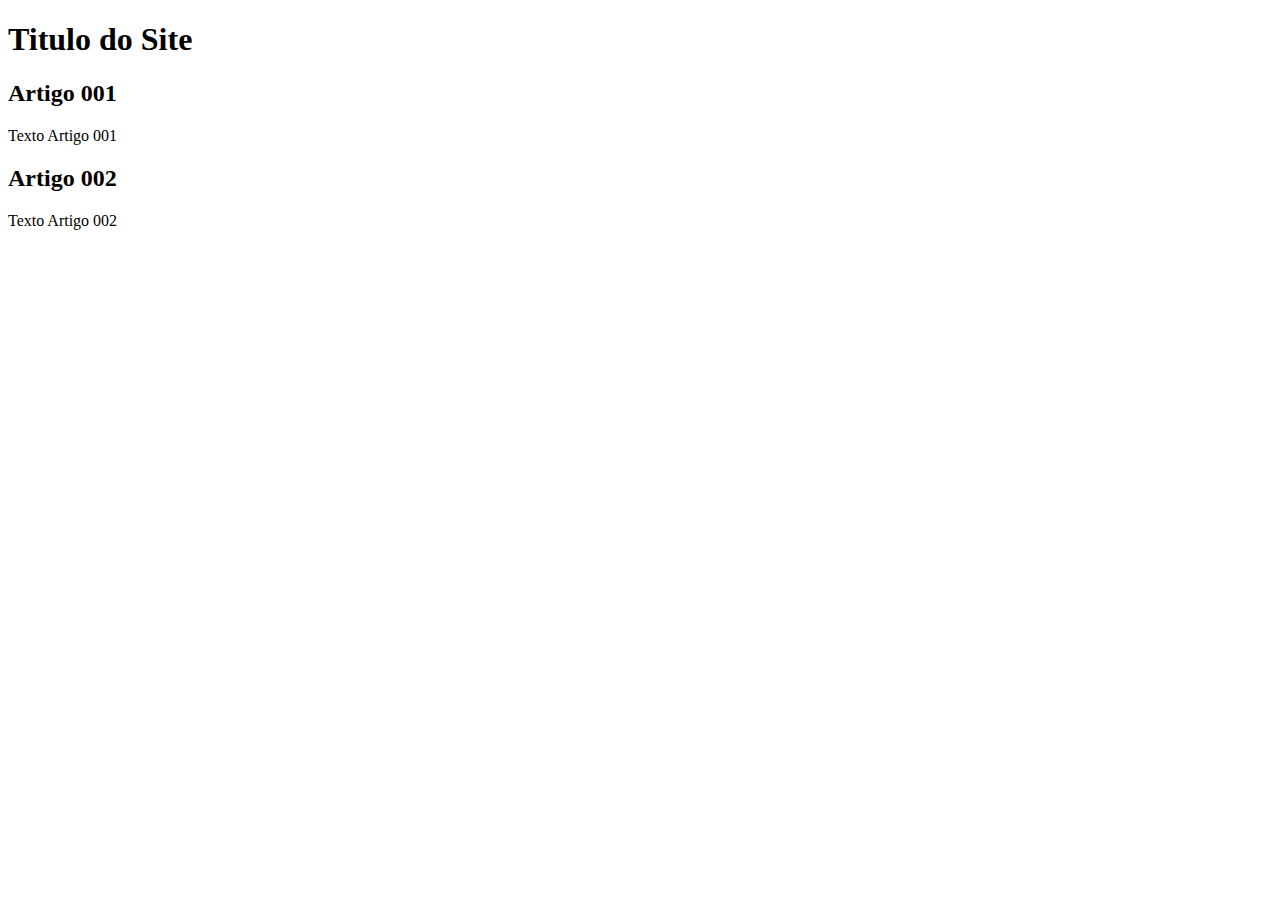
==== index.html @ 455ae915 "add index" ====
<!DOCTYPE html>
<html lang="en">
<head>
    <meta charset="UTF-8">
    <meta http-equiv="X-UA-Compatible" content="IE=edge">
    <meta name="viewport" content="width=device-width, initial-scale=1.0">
    <title>Titulo do Site</title>
</head>
<body>
    <main>
        <header>
            <h1>Titulo do Site</h1>
        </header>
        <article>
            <h2>Artigo 001</h2>
            <p>Texto Artigo 001</p>
        </article>
        <article>
            <h2>Artigo 002</h2>
            <p>Texto Artigo 002</p>
        </article>
    </main>
    
</body>
</html>
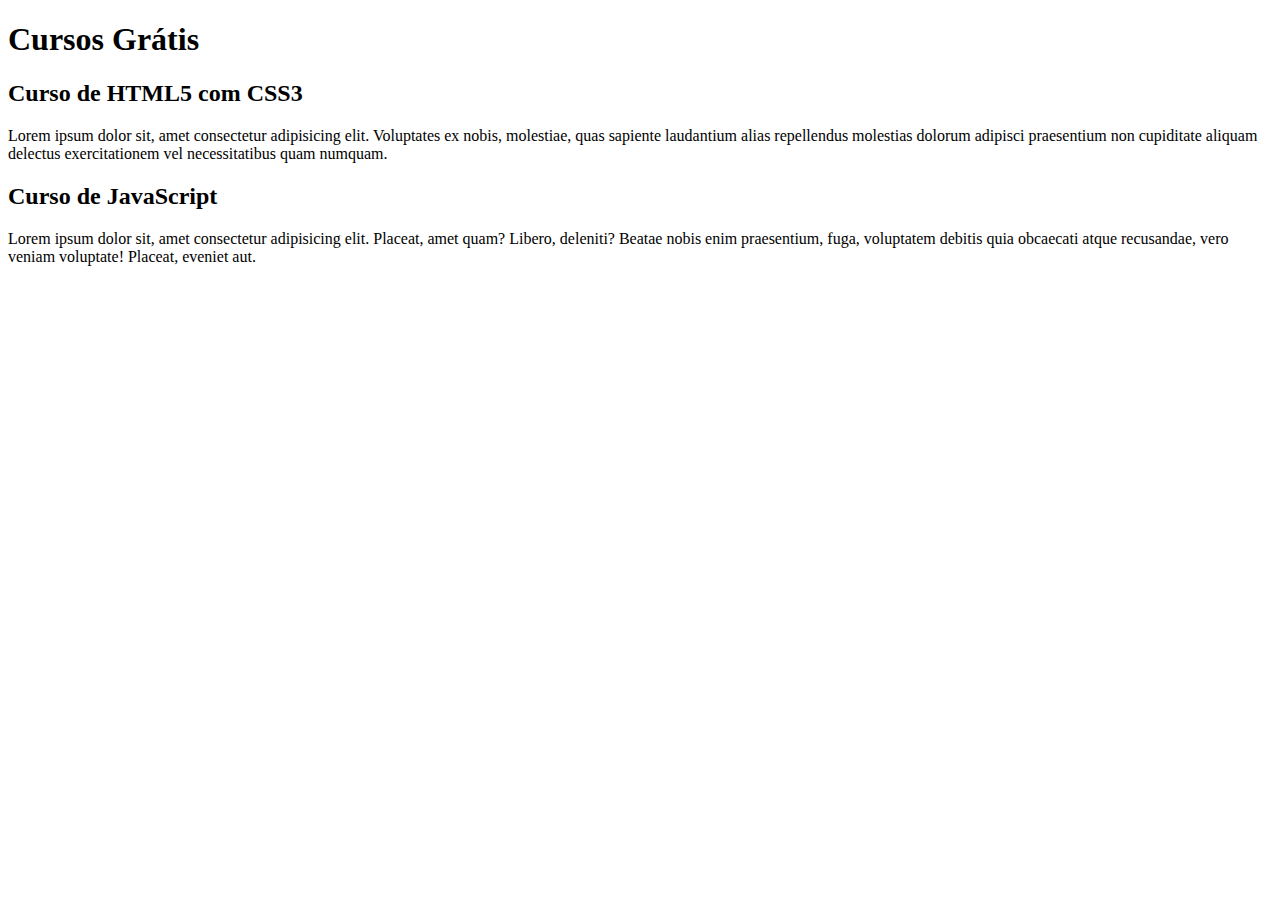
==== commit 3005aa1f: "Comecei a escrever o conteudo" ====
--- a/index.html
+++ b/index.html
@@ -9,15 +9,15 @@
 <body>
     <main>
         <header>
-            <h1>Titulo do Site</h1>
+            <h1>Cursos Grátis</h1>
         </header>
         <article>
-            <h2>Artigo 001</h2>
-            <p>Texto Artigo 001</p>
+            <h2>Curso de HTML5 com CSS3</h2>
+            <p>Lorem ipsum dolor sit, amet consectetur adipisicing elit. Voluptates ex nobis, molestiae, quas sapiente laudantium alias repellendus molestias dolorum adipisci praesentium non cupiditate aliquam delectus exercitationem vel necessitatibus quam numquam.</p>
         </article>
         <article>
-            <h2>Artigo 002</h2>
-            <p>Texto Artigo 002</p>
+            <h2>Curso de JavaScript</h2>
+            <p>Lorem ipsum dolor sit, amet consectetur adipisicing elit. Placeat, amet quam? Libero, deleniti? Beatae nobis enim praesentium, fuga, voluptatem debitis quia obcaecati atque recusandae, vero veniam voluptate! Placeat, eveniet aut.</p>
         </article>
     </main>
     
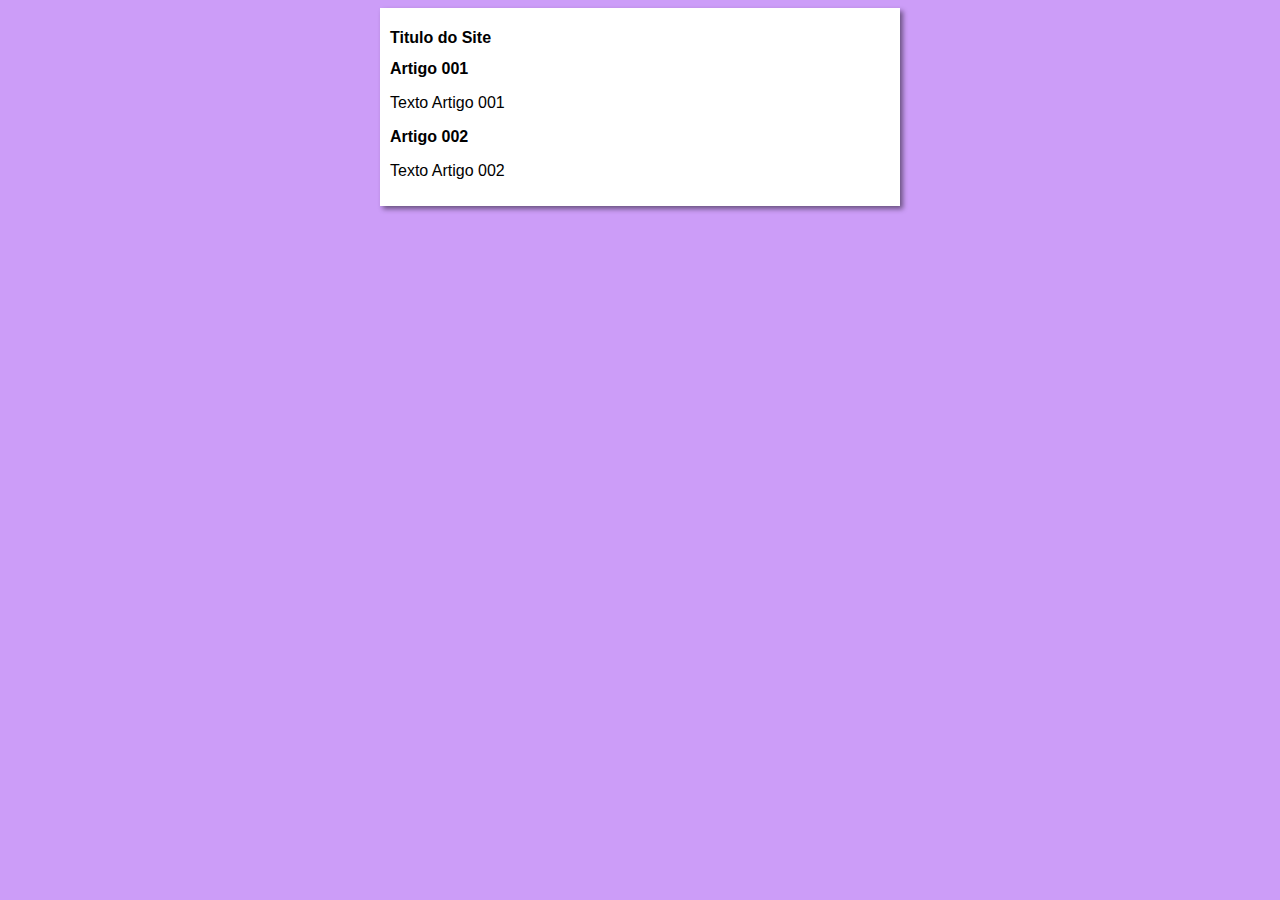
==== commit 3f5deb22: "iniciei o design" ====
--- a/index.html
+++ b/index.html
@@ -5,19 +5,20 @@
     <meta http-equiv="X-UA-Compatible" content="IE=edge">
     <meta name="viewport" content="width=device-width, initial-scale=1.0">
     <title>Titulo do Site</title>
+    <link rel="stylesheet" href="estilos/style.css">
 </head>
 <body>
     <main>
         <header>
-            <h1>Cursos Grátis</h1>
+            <h1>Titulo do Site</h1>
         </header>
         <article>
-            <h2>Curso de HTML5 com CSS3</h2>
-            <p>Lorem ipsum dolor sit, amet consectetur adipisicing elit. Voluptates ex nobis, molestiae, quas sapiente laudantium alias repellendus molestias dolorum adipisci praesentium non cupiditate aliquam delectus exercitationem vel necessitatibus quam numquam.</p>
+            <h2>Artigo 001</h2>
+            <p>Texto Artigo 001</p>
         </article>
         <article>
-            <h2>Curso de JavaScript</h2>
-            <p>Lorem ipsum dolor sit, amet consectetur adipisicing elit. Placeat, amet quam? Libero, deleniti? Beatae nobis enim praesentium, fuga, voluptatem debitis quia obcaecati atque recusandae, vero veniam voluptate! Placeat, eveniet aut.</p>
+            <h2>Artigo 002</h2>
+            <p>Texto Artigo 002</p>
         </article>
     </main>
     
--- a/estilos/style.css
+++ b/estilos/style.css
@@ -0,0 +1,17 @@
+*{
+font-family: Arial, Helvetica, sans-serif;
+font-size: 16px;
+}
+
+body {
+    background-color: rgb(204, 157, 248);
+
+}
+
+main {
+    background-color: white;
+    width: 500px;
+    margin: auto;
+    padding: 10px;
+    box-shadow: 3px 3px 5px rgba(0, 0, 0, 0.473);
+}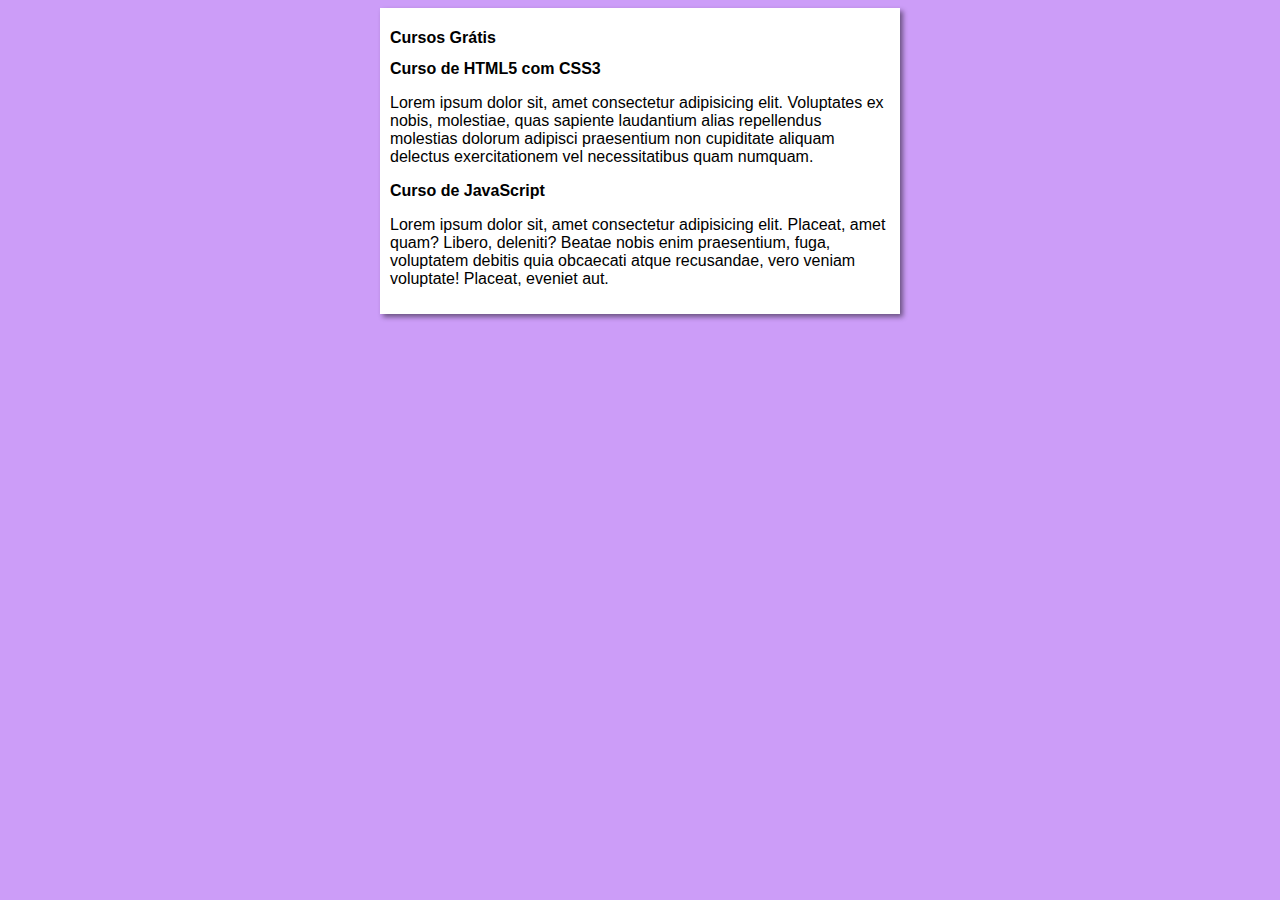
==== commit 61f3a7f5: "Merge branch 'design' into main" ====
--- a/index.html
+++ b/index.html
@@ -4,21 +4,21 @@
     <meta charset="UTF-8">
     <meta http-equiv="X-UA-Compatible" content="IE=edge">
     <meta name="viewport" content="width=device-width, initial-scale=1.0">
-    <title>Titulo do Site</title>
+    <title>Curso em Vídeo</title>
     <link rel="stylesheet" href="estilos/style.css">
 </head>
 <body>
     <main>
         <header>
-            <h1>Titulo do Site</h1>
+            <h1>Cursos Grátis</h1>
         </header>
         <article>
-            <h2>Artigo 001</h2>
-            <p>Texto Artigo 001</p>
+            <h2>Curso de HTML5 com CSS3</h2>
+            <p>Lorem ipsum dolor sit, amet consectetur adipisicing elit. Voluptates ex nobis, molestiae, quas sapiente laudantium alias repellendus molestias dolorum adipisci praesentium non cupiditate aliquam delectus exercitationem vel necessitatibus quam numquam.</p>
         </article>
         <article>
-            <h2>Artigo 002</h2>
-            <p>Texto Artigo 002</p>
+            <h2>Curso de JavaScript</h2>
+            <p>Lorem ipsum dolor sit, amet consectetur adipisicing elit. Placeat, amet quam? Libero, deleniti? Beatae nobis enim praesentium, fuga, voluptatem debitis quia obcaecati atque recusandae, vero veniam voluptate! Placeat, eveniet aut.</p>
         </article>
     </main>
     
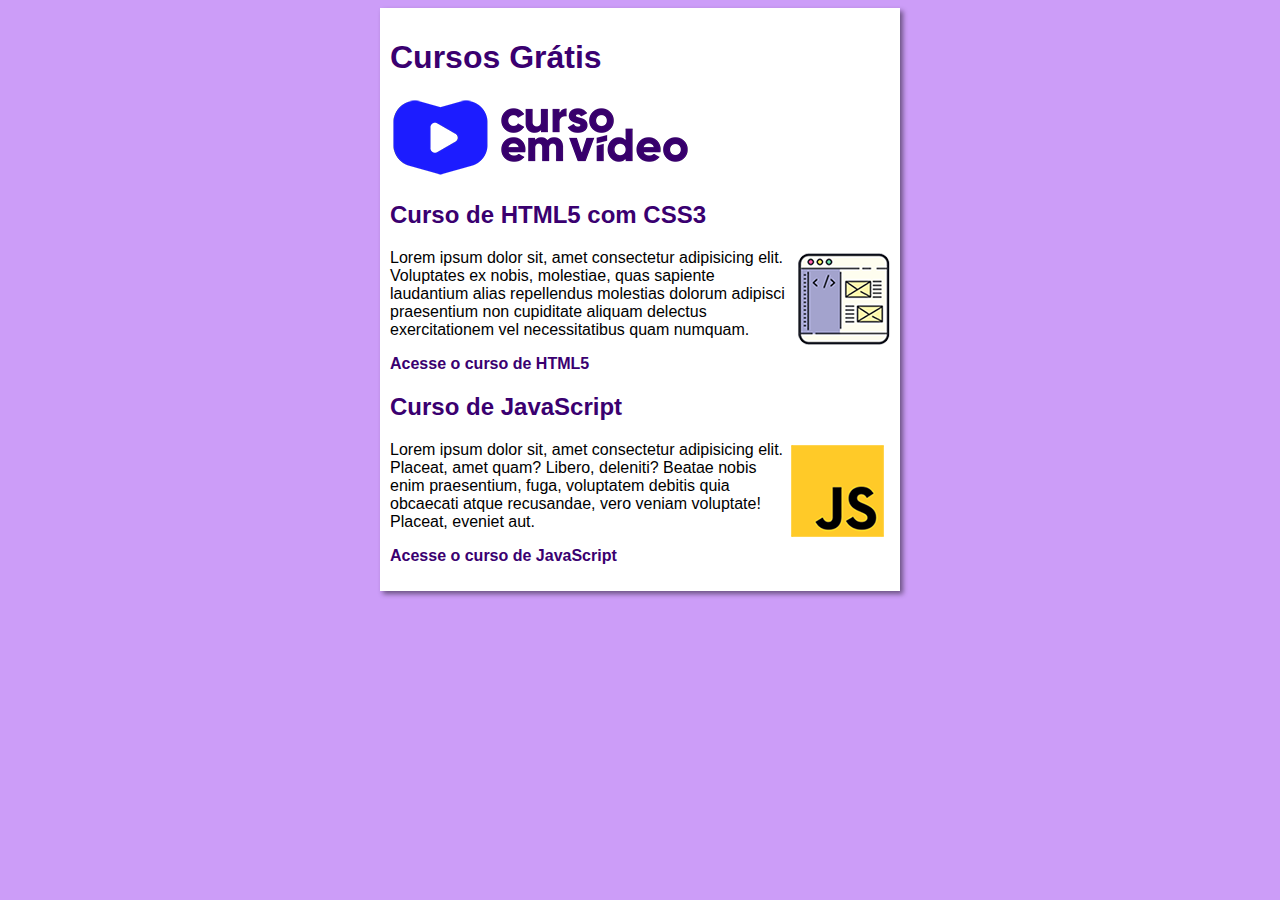
==== commit 466e2694: "Atualização" ====
--- a/index.html
+++ b/index.html
@@ -11,14 +11,19 @@
     <main>
         <header>
             <h1>Cursos Grátis</h1>
+            <img src="imagens/curso-em-video-cor.png" alt="Curso em Vídeo">
         </header>
         <article>
             <h2>Curso de HTML5 com CSS3</h2>
+            <img class="lado" src="imagens/curso-html-css.png" alt="Curso HTML">
             <p>Lorem ipsum dolor sit, amet consectetur adipisicing elit. Voluptates ex nobis, molestiae, quas sapiente laudantium alias repellendus molestias dolorum adipisci praesentium non cupiditate aliquam delectus exercitationem vel necessitatibus quam numquam.</p>
+            <p><a href="">Acesse o curso de HTML5</a></p>
         </article>
         <article>
             <h2>Curso de JavaScript</h2>
+            <img class="lado" src="imagens/curso-javascript.png" alt="Curso JS">
             <p>Lorem ipsum dolor sit, amet consectetur adipisicing elit. Placeat, amet quam? Libero, deleniti? Beatae nobis enim praesentium, fuga, voluptatem debitis quia obcaecati atque recusandae, vero veniam voluptate! Placeat, eveniet aut.</p>
+            <p><a href="curso-js.txt">Acesse o curso de JavaScript</a></p>
         </article>
     </main>
     
--- a/estilos/style.css
+++ b/estilos/style.css
@@ -14,4 +14,29 @@
     margin: auto;
     padding: 10px;
     box-shadow: 3px 3px 5px rgba(0, 0, 0, 0.473);
+}
+
+h1 {
+    font-size: 2em;
+    color: rgb(58, 0, 112);
+}
+
+h2 {
+    font-size: 1.5em;
+    color: rgb(58, 0, 112);
+}
+
+img.lado {
+    float: right
+}
+
+a {
+    text-decoration: none;
+    font-weight: bold;
+    color: rgb(58, 0, 112);
+}
+
+a:hover {
+    text-decoration: underline;
+    color: rgb(26, 26, 255);
 }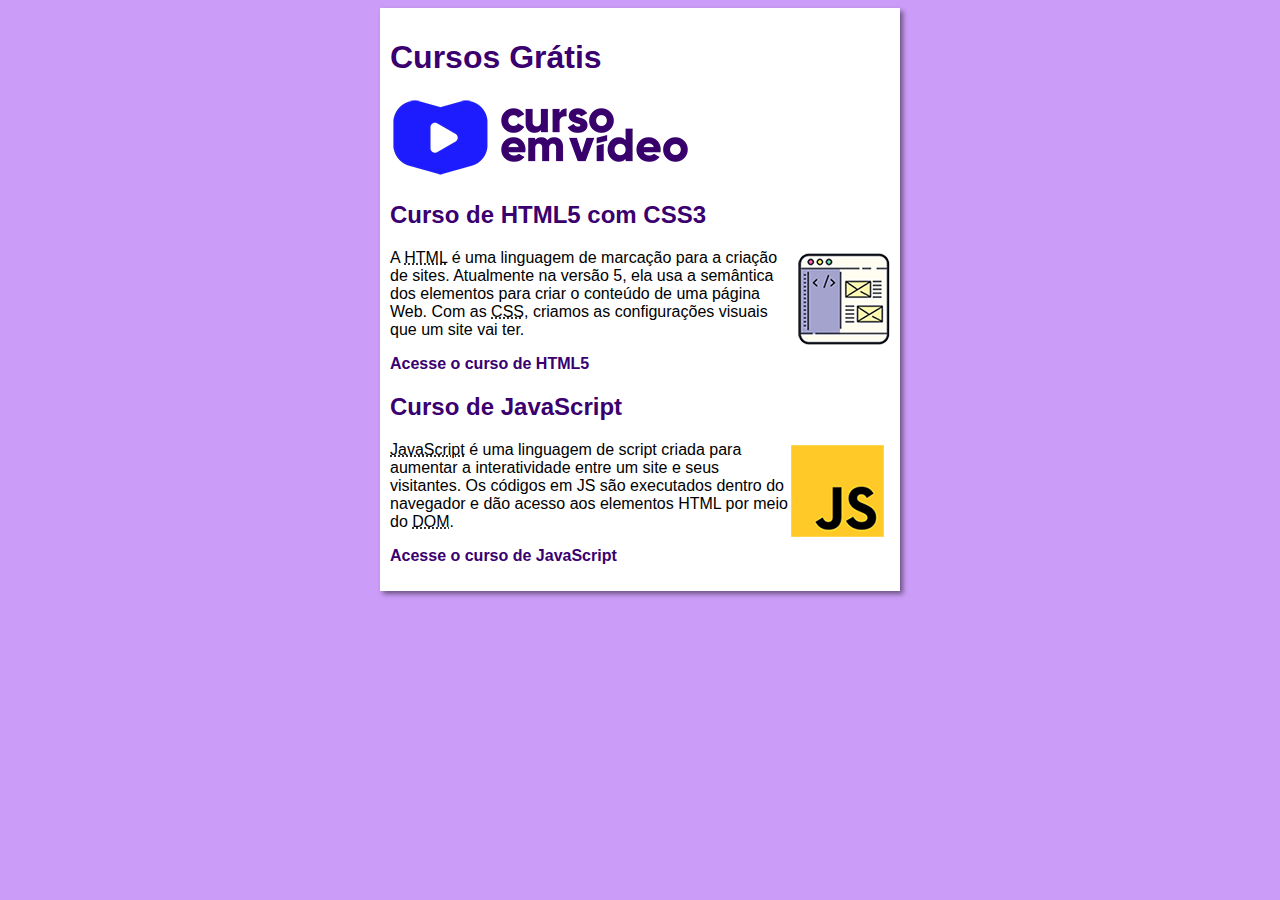
==== commit 36791f00: "atualização-site" ====
--- a/index.html
+++ b/index.html
@@ -16,14 +16,14 @@
         <article>
             <h2>Curso de HTML5 com CSS3</h2>
             <img class="lado" src="imagens/curso-html-css.png" alt="Curso HTML">
-            <p>Lorem ipsum dolor sit, amet consectetur adipisicing elit. Voluptates ex nobis, molestiae, quas sapiente laudantium alias repellendus molestias dolorum adipisci praesentium non cupiditate aliquam delectus exercitationem vel necessitatibus quam numquam.</p>
-            <p><a href="">Acesse o curso de HTML5</a></p>
+            <p>A <abbr title="HyperText Markup Language">HTML</abbr> é uma linguagem de marcação para a criação de sites. Atualmente na versão 5, ela usa a semântica dos elementos para criar o conteúdo de uma página Web. Com as <abbr title="Cascading Style Sheets">CSS</abbr>, criamos as configurações visuais que um site vai ter.</p>
+            <p><a href="curso-html.html">Acesse o curso de HTML5</a></p>
         </article>
         <article>
             <h2>Curso de JavaScript</h2>
             <img class="lado" src="imagens/curso-javascript.png" alt="Curso JS">
-            <p>Lorem ipsum dolor sit, amet consectetur adipisicing elit. Placeat, amet quam? Libero, deleniti? Beatae nobis enim praesentium, fuga, voluptatem debitis quia obcaecati atque recusandae, vero veniam voluptate! Placeat, eveniet aut.</p>
-            <p><a href="curso-js.txt">Acesse o curso de JavaScript</a></p>
+            <p><abbr title="JavaScript">JavaScript</abbr> é uma linguagem de script criada para aumentar a interatividade entre um site e seus visitantes. Os códigos em JS são executados dentro do navegador e dão acesso aos elementos HTML por meio do <abbr title="Document Object Model">DOM</abbr>.</p>
+            <p><a href="curso-js.html">Acesse o curso de JavaScript</a></p>
         </article>
     </main>
     
